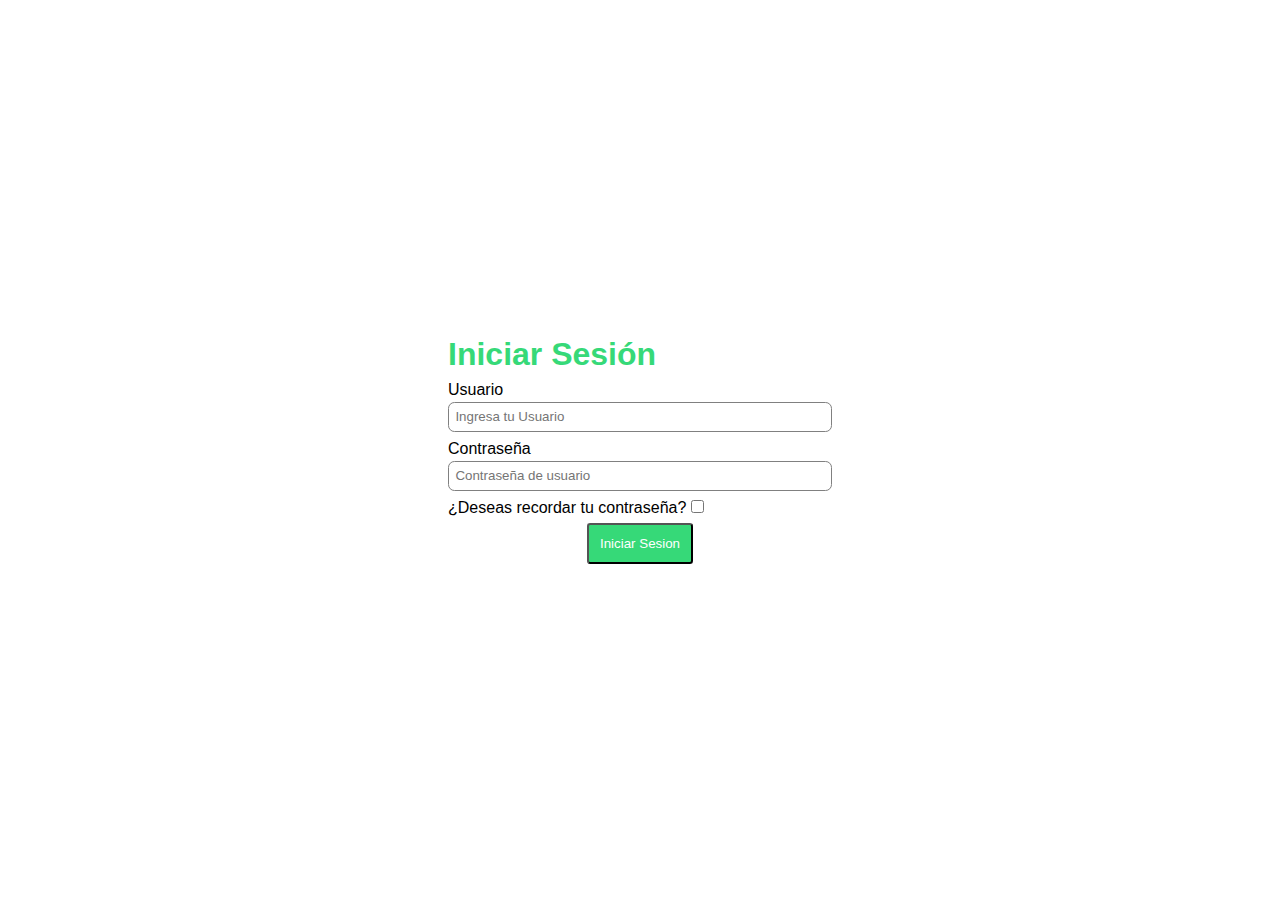
==== FormularioHTML/index.html @ 1ea9e2e8 "[formulario]" ====
<!DOCTYPE html>
<html lang="en">
  <head>
    <meta charset="UTF-8" />
    <meta http-equiv="X-UA-Compatible" content="IE=edge" />
    <meta name="viewport" content="width=, initial-scale=1.0" />
    <title>Document</title>
    <link rel="stylesheet" href="./styles/style.css" />
  </head>
  <body class="bg-fresa">
    <!-- section login-->

    <section class="screen-form">
      <div class="bg-white form-container">
        <form action="" method="POST">
          <div>
            <h1 class="header-color">Iniciar Sesi&oacuten</h1>
          </div>

          <div class="input-container">
            <label for="usuario">Usuario</label>
            <input type="text" id="usuario" placeholder="Ingresa tu Usuario" />
          </div>

          <div class="input-container">
            <label for="password">Contraseña</label>
            <input
              type="password"
              id="password"
              placeholder="Contraseña de usuario"
            />
          </div>

          <div class="checkbox-container">
            <label for="check">¿Deseas recordar tu contraseña?</label>
            <input type="checkbox" id="check" />
          </div>

          <div class="btn-login-container">
            <button class="btn" type="submit">Iniciar Sesion</button>
          </div>
        </form>
      </div>
    </section>
  </body>
</html>
---- FormularioHTML/styles/style.css ----
/* estilos generales*/
*{
    font-family:Arial, Helvetica, sans-serif;
    margin: 0;
}

.header-color{
    color:#36D978;
}

.bg-fresa{
    background-image: url("../img/fresastotal.jpg");
    background-size: cover;
    background-repeat: no-repeat;
    background-position-y: 50% ;
}

.bg-white{
    background-color: white;
}

.form-container{
    padding: 4rem;
    width: 30%;
    border-radius: 0.4rem;
    
}

.input-container{
    margin-top: 0.5rem;
    display: flex;
    flex-direction: column;
}

.input-container input{
    border-radius:0.4rem ;
    border:solid 0.1rem gray;
    padding: 0.4rem;
    margin-top: 0.2rem;
}

.checkbox-container{
    margin-top: 0.5rem;
   
}

.btn-login-container{
    margin-top: 0.4rem;
    display: flex;
    justify-content: center;
    align-items: center;
}

.btn-login-container button{
    border-radius: 0.2rem;
    padding: 0.7rem;
    background-color:#36D978 ;
    color: white;
    transition: background-color 0.5s;
    transition: padding 0.background-color:5s;


}

.btn:hover{
    background-color:red ;
    padding: 1rem;
}

.screen-form{
    height: 100vh;
    display: flex;
    justify-content: center;
    align-items: center;
}
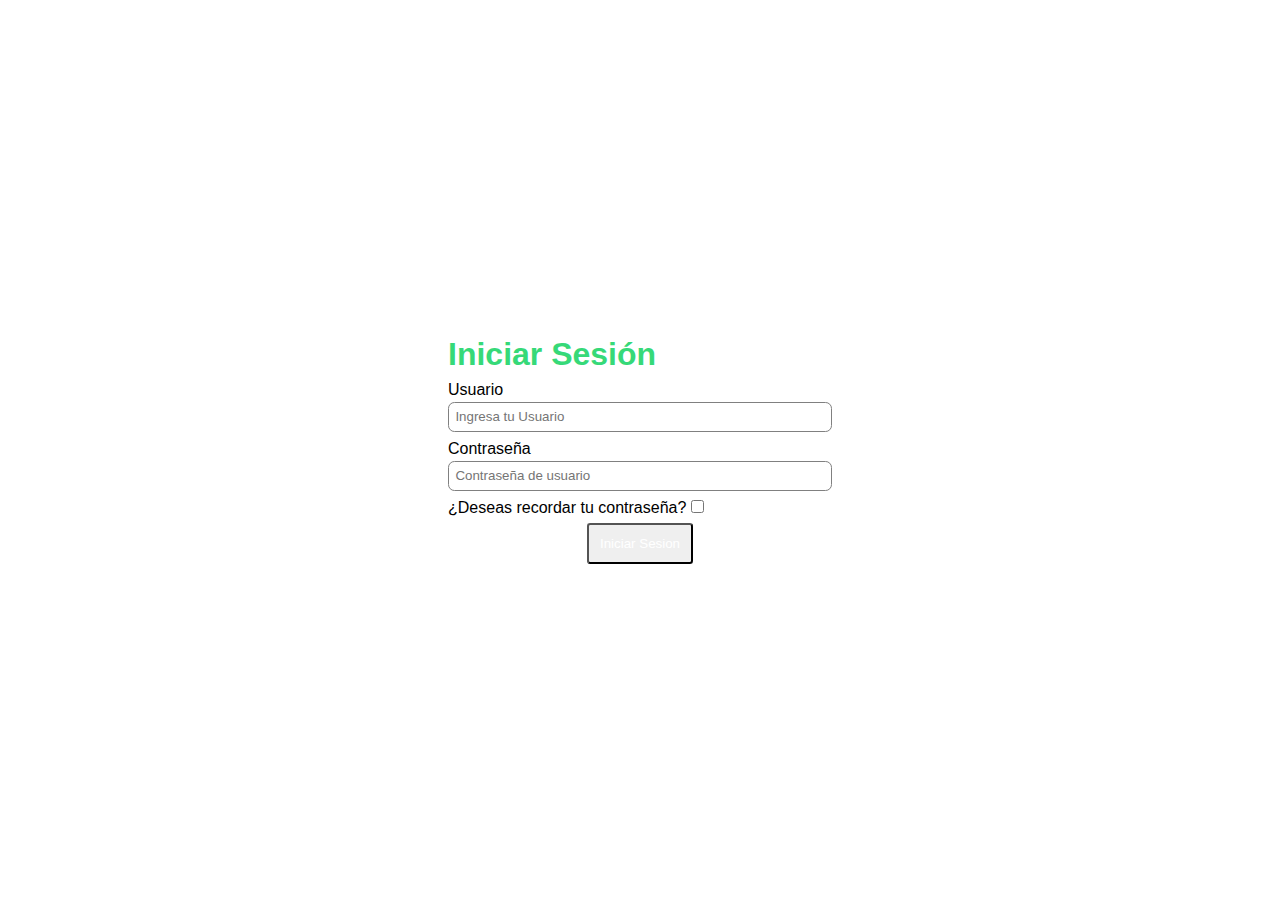
==== commit fa48da45: "[Registro]" ====
--- a/FormularioHTML/index.html
+++ b/FormularioHTML/index.html
@@ -4,7 +4,7 @@
     <meta charset="UTF-8" />
     <meta http-equiv="X-UA-Compatible" content="IE=edge" />
     <meta name="viewport" content="width=, initial-scale=1.0" />
-    <title>Document</title>
+    <title>Forulario</title>
     <link rel="stylesheet" href="./styles/style.css" />
   </head>
   <body class="bg-fresa">
--- a/FormularioHTML/styles/style.css
+++ b/FormularioHTML/styles/style.css
@@ -23,7 +23,6 @@
     padding: 4rem;
     width: 30%;
     border-radius: 0.4rem;
-    
 }
 
 .input-container{
@@ -41,7 +40,6 @@
 
 .checkbox-container{
     margin-top: 0.5rem;
-   
 }
 
 .btn-login-container{
@@ -54,12 +52,10 @@
 .btn-login-container button{
     border-radius: 0.2rem;
     padding: 0.7rem;
-    background-color:#36D978 ;
+    background-color: ;
     color: white;
     transition: background-color 0.5s;
     transition: padding 0.background-color:5s;
-
-
 }
 
 .btn:hover{
@@ -72,4 +68,62 @@
     display: flex;
     justify-content: center;
     align-items: center;
+}
+
+.title{
+    color:#36D978 ;
+}
+
+.bgreg{
+    padding: 4rem;
+    width: 30%;
+    border-radius: 0.4rem;
+    border-color: solid gray;
+}
+
+.inputcont{
+    margin-top: 0.5rem;
+    display: flex;
+    flex-direction: column;
+    border-color: solid gray;
+}
+
+.inputrad{
+    margin-top: 0.5rem;
+}
+
+.inputcont input{
+    border-radius:0.4rem ;
+    border:solid 0.1rem gray;
+    padding: 0.4rem;
+    margin-top: 0.2rem;
+
+}
+
+.checkreg{
+    margin-top: 0.5rem;
+}
+
+.btnreg{
+    margin-top: 0.4rem;
+    display: flex;
+    justify-content: center;
+    align-items: center;
+}
+
+.btnreg button{
+    border-radius: 0.2rem;
+    padding: 0.7rem;
+    background-color:#36D978  ;
+    color: white;
+    transition: background-color 0.5s;
+    transition: padding 0.background-color:5s;
+}
+
+.formreg{
+    display: flex;
+    justify-content: center;
+    align-items: center;
+    border:solid 0.1rem gray;
+   
 }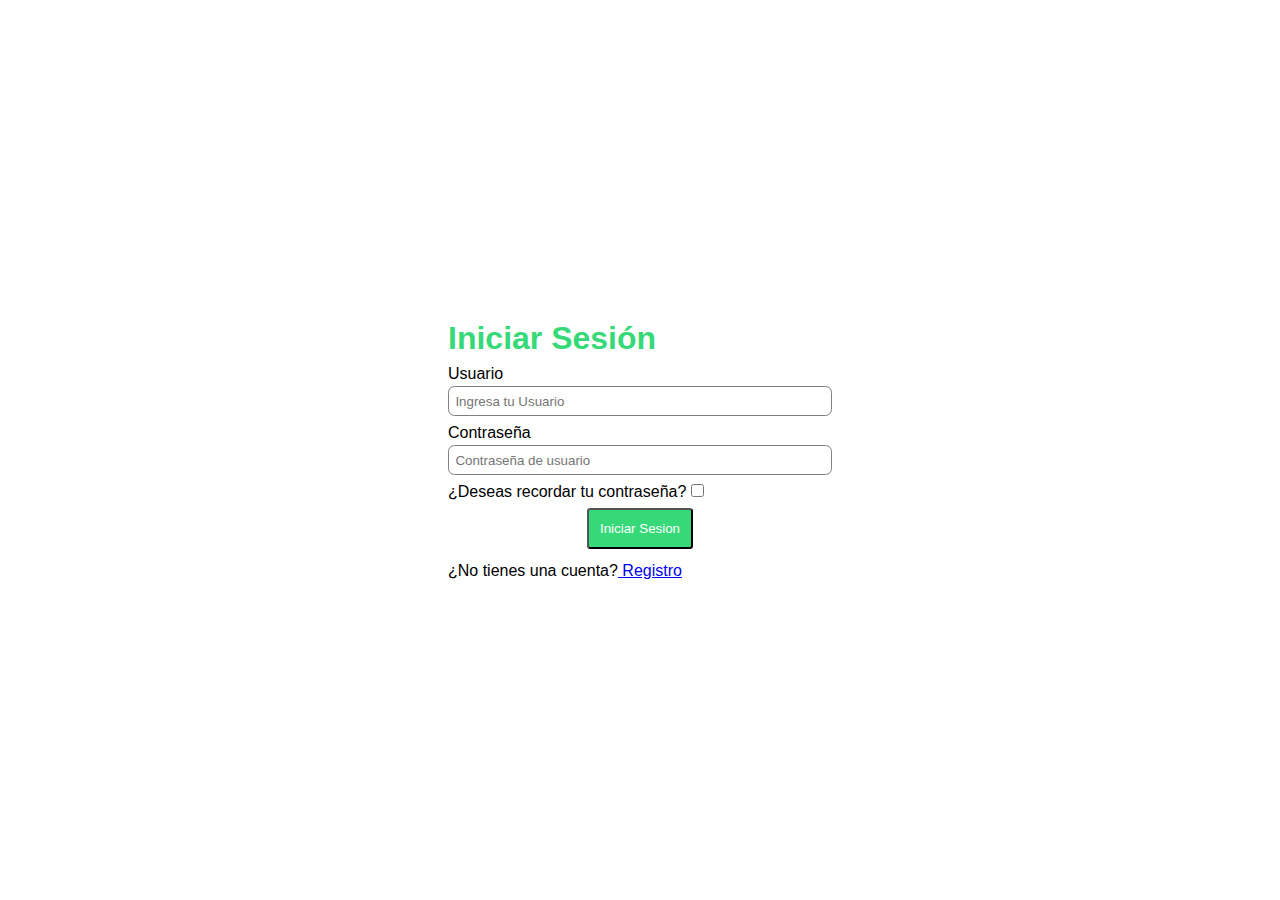
==== commit 3d1527c9: "[completar]" ====
--- a/FormularioHTML/index.html
+++ b/FormularioHTML/index.html
@@ -40,6 +40,11 @@
             <button class="btn" type="submit">Iniciar Sesion</button>
           </div>
         </form>
+
+        <div class="regcr">
+          <label for="check">¿No tienes una cuenta?<a class="reg2" href="file:///C:/Users/Angello%20Gomez/Desktop/clasemean/ModuloHTMLCSS/FormularioHTML/reg.html"> Registro</a></label> 
+        </div>
+         
       </div>
     </section>
   </body>
--- a/FormularioHTML/styles/style.css
+++ b/FormularioHTML/styles/style.css
@@ -52,7 +52,7 @@
 .btn-login-container button{
     border-radius: 0.2rem;
     padding: 0.7rem;
-    background-color: ;
+    background-color:#36D978 ;
     color: white;
     transition: background-color 0.5s;
     transition: padding 0.background-color:5s;
@@ -126,4 +126,16 @@
     align-items: center;
     border:solid 0.1rem gray;
    
+}
+
+.regcr{
+    margin-top: 0.8rem;
+    display: flex;
+    flex-direction: row;
+    align-items: center;
+
+}
+
+.reg2{
+    margin-top: 0.5rem;
 }